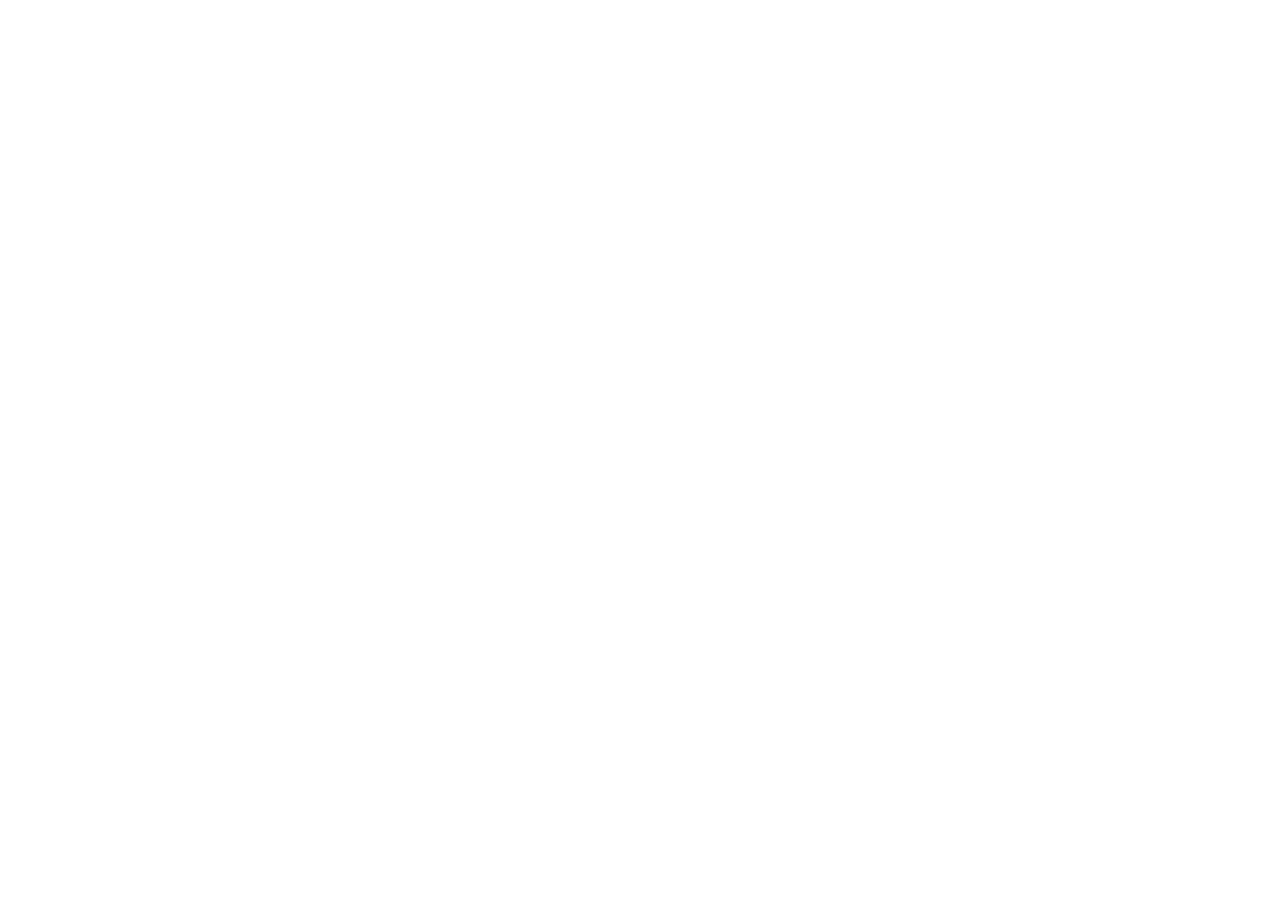
==== blogs.html @ 77d572b7 "archivos html paginas blogs, columnistas y contacto" ====
<html lang="en">
    <head>
        <meta charset="UTF-8">
        <title>Blogs</title>
        <link href='https://fonts.googleapis.com/css?family=PT+Sans:400,700' rel='stylesheet' type='text/css'>
        <link href='http://fonts.googleapis.com/css?family=Oswald:400,700' rel='stylesheet' type='text/css'>
        <link rel="stylesheet" href="css/dist/font-awesome.css">
        <link rel="stylesheet" href="css/dist/bootstrap.css">
        <link rel="stylesheet" href="css/dist/slick.css">
        <link rel="stylesheet" href="css/dist/slick-theme.css">
        <link rel="stylesheet" href="css/main.css">
        <script src="js/bootstrap.js" language="javascript" type="text/javascript"></script>
        <script src="js/slick.min.js" language="javascript" type="text/javascript"></script>
        <script src="js/bootstrap-hover-dropdown.min.js" language="javascript" type="text/javascript"></script>
        <script src="js/modernizr.custom.68172.js" language="javascript" type="text/javascript"></script>
        <script src="js/respond.js" language="javascript" type="text/javascript"></script>

    </head>
    <body>
        
    </body>
</html>
---- css/main.css ----
/*# sourceMappingURL=main.css.map */
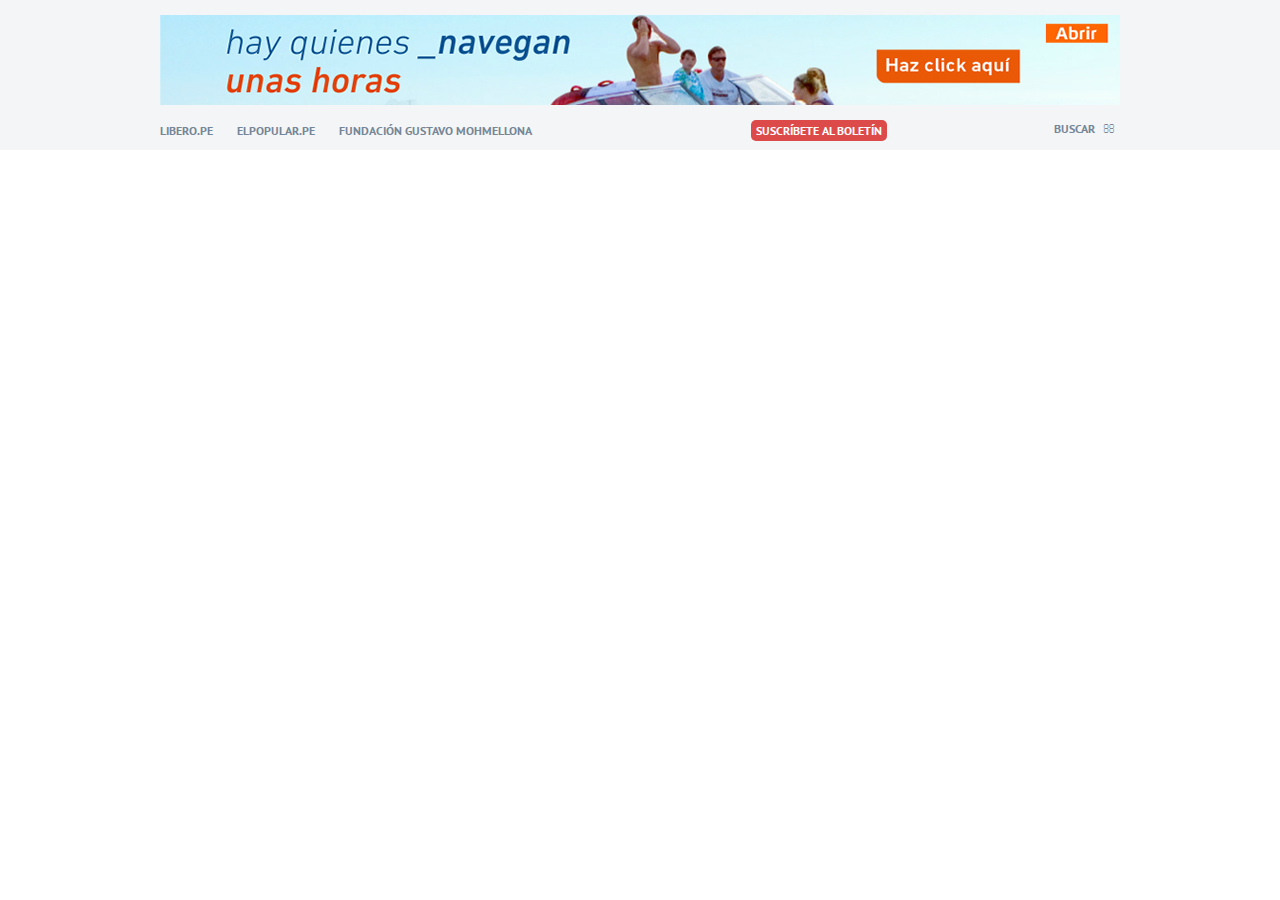
==== commit e665e7ff: "agregué la seccion header-publicidad en todas las paginas" ====
--- a/blogs.html
+++ b/blogs.html
@@ -17,6 +17,34 @@
 
     </head>
     <body>
-        
+    <section id="head-publicidad">
+        <div class="container">
+            <div class="row">
+                <div class="col-md-16">
+                    <img src="image/banner_top.jpg" alt="">
+                </div>
+            </div>
+            <div class="row">
+                <div class="col-md-9">
+                    <ol>
+                        <li><a href="">LIBERO.PE</a></li>
+                        <li><a href="">ELPOPULAR.PE</a></li>
+                        <li><a href="">FUNDACIÓN GUSTAVO MOHMELLONA</a></li>
+                    </ol>
+                </div>
+                <div class="col-md-7">
+                    <ul>
+                        <li><span class="susc">SUSCRÍBETE AL BOLETÍN</span></li>
+                        <li><i class="fa fa-facebook" aria-hidden="true"></i></li>
+                        <li><i class="fa fa-twitter" aria-hidden="true"></i></li>
+                        <li><i class="fa fa-google-plus" aria-hidden="true"></i></li>
+                        <li><i class="fa fa-envelope" aria-hidden="true"></i></li>
+                        <li><i class="fa fa-rss" aria-hidden="true"></i></li>
+                        <li class="pull-right"><span class="busc">BUSCAR <i class="fa fa-search" aria-hidden="true"></i></span></li>
+                    </ul>
+                </div>
+            </div>
+        </div>
+    </section>
     </body>
 </html>--- a/css/main.css
+++ b/css/main.css
@@ -1,3 +1,48 @@
-
+#head-publicidad {
+  background-color: #f4f5f7; }
+  #head-publicidad img {
+    margin-top: 15px;
+    margin-bottom: 15px; }
+  #head-publicidad ol {
+    position: relative;
+    right: 40px; }
+    #head-publicidad ol li {
+      display: inline;
+      margin-right: 20px; }
+      #head-publicidad ol li a {
+        font-family: "PT Sans";
+        color: #768696;
+        font-size: 12px;
+        font-weight: bold; }
+  #head-publicidad ul {
+    list-style: none; }
+    #head-publicidad ul li {
+      display: inline; }
+      #head-publicidad ul li .susc {
+        font-family: "PT Sans";
+        color: #ffffff;
+        font-size: 12px;
+        font-weight: bold;
+        padding: 3px 5px;
+        background-color: #dd4a4a;
+        border-radius: 5px; }
+      #head-publicidad ul li .fa {
+        margin-left: 5px;
+        margin-right: 5px; }
+      #head-publicidad ul li .fa-facebook {
+        color: #2a65a1; }
+      #head-publicidad ul li .fa-twitter {
+        color: #4bb7d9; }
+      #head-publicidad ul li .fa-google-plus {
+        color: #ca4638; }
+      #head-publicidad ul li .fa-envelope {
+        color: #ffbf00; }
+      #head-publicidad ul li .fa-rss {
+        color: #ff8000; }
+      #head-publicidad ul li .busc {
+        font-family: "PT Sans";
+        color: #768696;
+        font-size: 12px;
+        font-weight: bold; }
 
 /*# sourceMappingURL=main.css.map */
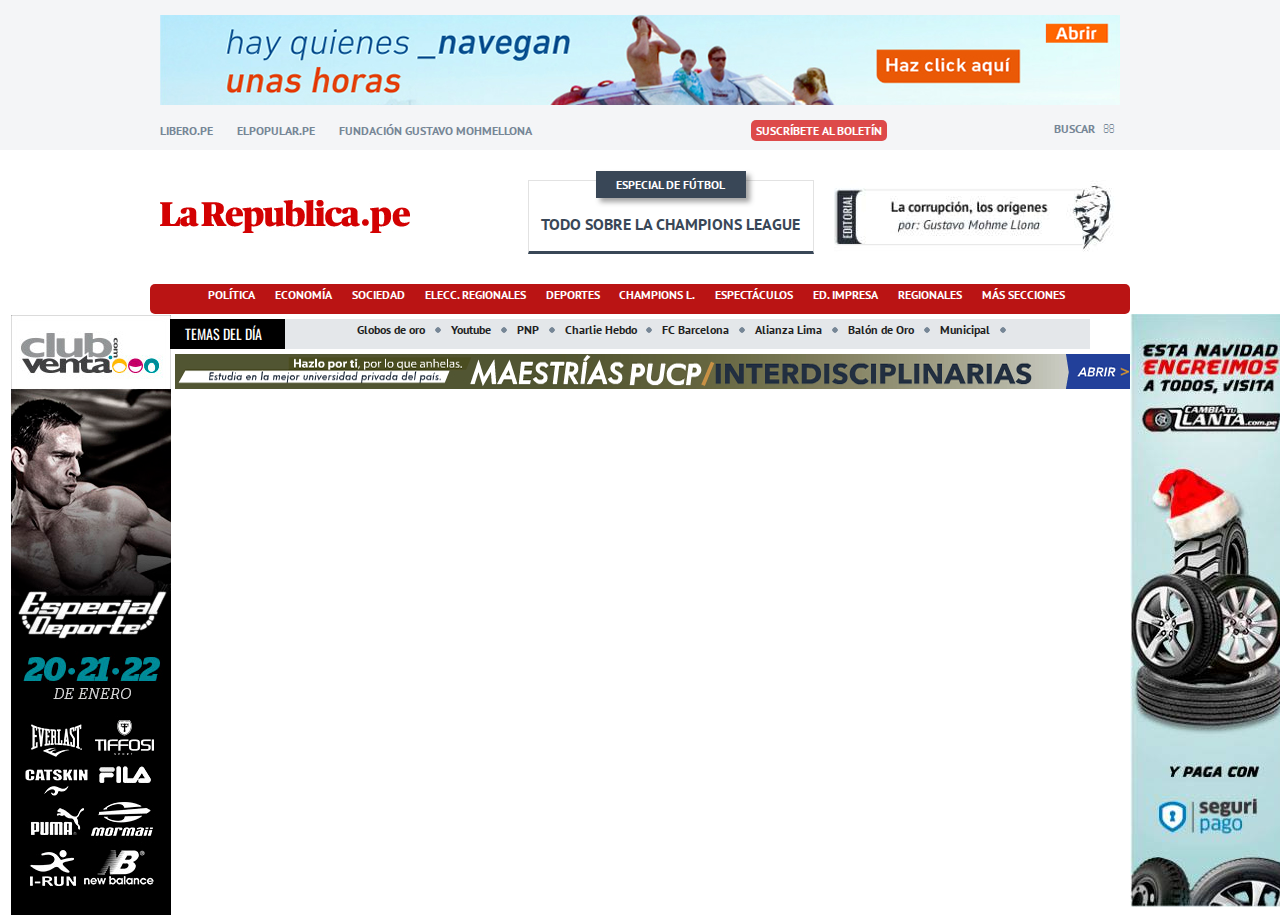
==== commit 279aad2b: "header todas las paginas listo" ====
--- a/blogs.html
+++ b/blogs.html
@@ -14,37 +14,120 @@
         <script src="js/bootstrap-hover-dropdown.min.js" language="javascript" type="text/javascript"></script>
         <script src="js/modernizr.custom.68172.js" language="javascript" type="text/javascript"></script>
         <script src="js/respond.js" language="javascript" type="text/javascript"></script>
-
     </head>
     <body>
-    <section id="head-publicidad">
-        <div class="container">
-            <div class="row">
-                <div class="col-md-16">
-                    <img src="image/banner_top.jpg" alt="">
+        <section id="head-publicidad">
+            <div class="container">
+                <div class="row">
+                    <div class="col-md-16">
+                        <img src="image/banner_top.jpg" alt="">
+                    </div>
+                </div>
+                <div class="row">
+                    <div class="col-md-9">
+                        <ol>
+                            <li><a href="">LIBERO.PE</a></li>
+                            <li><a href="">ELPOPULAR.PE</a></li>
+                            <li><a href="">FUNDACIÓN GUSTAVO MOHMELLONA</a></li>
+                        </ol>
+                    </div>
+                    <div class="col-md-7">
+                        <ul>
+                            <li><span class="susc">SUSCRÍBETE AL BOLETÍN</span></li>
+                            <li><i class="fa fa-facebook" aria-hidden="true"></i></li>
+                            <li><i class="fa fa-twitter" aria-hidden="true"></i></li>
+                            <li><i class="fa fa-google-plus" aria-hidden="true"></i></li>
+                            <li><i class="fa fa-envelope" aria-hidden="true"></i></li>
+                            <li><i class="fa fa-rss" aria-hidden="true"></i></li>
+                            <li class="pull-right"><span class="busc">BUSCAR <i class="fa fa-search" aria-hidden="true"></i></span></li>
+                        </ul>
+                    </div>
                 </div>
             </div>
-            <div class="row">
-                <div class="col-md-9">
-                    <ol>
-                        <li><a href="">LIBERO.PE</a></li>
-                        <li><a href="">ELPOPULAR.PE</a></li>
-                        <li><a href="">FUNDACIÓN GUSTAVO MOHMELLONA</a></li>
-                    </ol>
+        </section>
+        <header id="head-principal">
+            <div class="container">
+                <div class="row">
+                    <div class="col-md-6">
+                        <img class="logo" src="image/logo-la-republica.jpg" alt="">
+                    </div>
+                    <div class="col-md-5">
+                        <div class="especialfutbol">
+                            <div class="EDP">ESPECIAL DE FÚTBOL</div>
+                            <p>TODO SOBRE LA CHAMPIONS LEAGUE</p>
+                        </div>
+                    </div>
+                    <div class="col-md-5 editorial">
+                        <img src="image/2.jpg" alt="">
+                    </div>
                 </div>
-                <div class="col-md-7">
-                    <ul>
-                        <li><span class="susc">SUSCRÍBETE AL BOLETÍN</span></li>
-                        <li><i class="fa fa-facebook" aria-hidden="true"></i></li>
-                        <li><i class="fa fa-twitter" aria-hidden="true"></i></li>
-                        <li><i class="fa fa-google-plus" aria-hidden="true"></i></li>
-                        <li><i class="fa fa-envelope" aria-hidden="true"></i></li>
-                        <li><i class="fa fa-rss" aria-hidden="true"></i></li>
-                        <li class="pull-right"><span class="busc">BUSCAR <i class="fa fa-search" aria-hidden="true"></i></span></li>
-                    </ul>
+                <div class="row">
+                    <div class="col-md-16 navrojo">
+                        <nav>
+                            <ul>
+                                <li><a href="#">POLÍTICA</a></li>
+                                <li><a href="#">ECONOMÍA</a></li>
+                                <li><a href="#">SOCIEDAD</a></li>
+                                <li><a href="#">ELECC. REGIONALES</a></li>
+                                <li><a href="#">DEPORTES</a></li>
+                                <li><a href="#">CHAMPIONS L.</a></li>
+                                <li><a href="#">ESPECTÁCULOS</a></li>
+                                <li><a href="#">ED. IMPRESA</a></li>
+                                <li><a href="#">REGIONALES</a></li>
+                                <li><a href="#">MÁS SECCIONES <i class="fa fa-chevron-down" aria-hidden="true"></i></a></li>
+                            </ul>
+                        </nav>
+                    </div>
+                </div>
+            </div>
+        </header>
+        <!-- Contenedor -->
+        <section id="contenidos">
+            <div class="container-fluid">
+                <div class="row">
+                    <div class="col-md-2 publi">
+                        <img src="image/1.jpg">
+                    </div>
+                    <!-- COMIENZO CONTENIDOS -->
+                    <div class="col-md-12 containers">
+                        <div class="row tdd">
+                            <div class="col-md-2 nig"><span>TEMAS DEL DÍA</span></div>
+                            <div class="col-md-14 whi">
+                                <ul>
+                                    <li><a href="#"><i class="fa fa-chevron-left" aria-hidden="true"></i></a></li>
+                                    <li><a href="#">Globos de oro</a></li>
+                                    <li><img src="image/bullet.gif"></li>
+                                    <li><a href="#">Youtube</a></li>
+                                    <li><img src="image/bullet.gif"></li>
+                                    <li><a href="#">PNP</a></li>
+                                    <li><img src="image/bullet.gif"></li>
+                                    <li><a href="#">Charlie Hebdo</a></li>
+                                    <li><img src="image/bullet.gif"></li>
+                                    <li><a href="#">FC Barcelona</a></li>
+                                    <li><img src="image/bullet.gif"></li>
+                                    <li><a href="#">Alianza Lima</a></li>
+                                    <li><img src="image/bullet.gif"></li>
+                                    <li><a href="#">Balón de Oro</a></li>
+                                    <li><img src="image/bullet.gif"></li>
+                                    <li><a href="#">Municipal</a></li>
+                                    <li><img src="image/bullet.gif"></li>
+                                    <li><a href="#"><i class="fa fa-chevron-right" aria-hidden="true"></i></a></li>
+                                </ul>
+                            </div>
+                        </div>
+                        <div class="row rpubli">
+                            <div class="col-md-16">
+                                <img src="image/banner-header.jpg" alt="">
+                            </div>
+                        </div>
+                    </div>
+                    <!-- FIN CONTENIDOS -->
+                    <div class="col-md-2 publi">
+                        <img src="image/3.jpg">
+                    </div>
                 </div>
             </div>
         </div>
     </section>
-    </body>
+</body>
 </html>--- a/css/main.css
+++ b/css/main.css
@@ -45,4 +45,149 @@
         font-size: 12px;
         font-weight: bold; }
 
+#head-principal .logo {
+  margin-top: 50px;
+  margin-bottom: 50px; }
+#head-principal .especialfutbol {
+  margin-top: 30px;
+  margin-bottom: 30px;
+  text-align: center;
+  border: 1px solid #e2e2e2;
+  border-bottom: 3px solid #394757; }
+  #head-principal .especialfutbol .EDP {
+    position: relative;
+    bottom: 10px;
+    width: 150px;
+    -webkit-box-shadow: 4px 4px 5px 0px rgba(50, 50, 50, 0.45);
+    -moz-box-shadow: 4px 4px 5px 0px rgba(50, 50, 50, 0.45);
+    box-shadow: 4px 4px 5px 0px rgba(50, 50, 50, 0.45);
+    font-family: "PT Sans";
+    color: #ffffff;
+    font-size: 12px;
+    font-weight: bold;
+    padding: 5px;
+    background-color: #394757;
+    margin: 0 auto; }
+  #head-principal .especialfutbol p {
+    font-family: "PT Sans";
+    color: #394757;
+    font-size: 16px;
+    font-weight: bold;
+    margin-top: 5px;
+    margin-bottom: 15px; }
+#head-principal .editorial img {
+  margin-top: 30px;
+  margin-bottom: 15px; }
+#head-principal .navrojo {
+  background-color: #ba1414;
+  border-radius: 5px; }
+  #head-principal .navrojo li {
+    display: inline;
+    margin-top: 15px;
+    margin-bottom: 5px; }
+    #head-principal .navrojo li a {
+      font-family: "PT Sans";
+      color: #ffffff;
+      font-size: 12px;
+      font-weight: bold;
+      margin-left: 8px;
+      margin-right: 8px; }
+
+#contenidos .containers {
+  padding-left: 15px !important;
+  padding-right: 15px !important; }
+#contenidos .publi {
+  box-sizing: border-box; }
+#contenidos .tdd {
+  padding: 5px;
+  border-radius: 15px;
+  width: 100%; }
+  #contenidos .tdd li {
+    display: inline;
+    margin-left: 3px;
+    margin-right: 3px; }
+  #contenidos .tdd .nig {
+    background-color: #000;
+    font-family: "Oswald";
+    color: #ffffff;
+    font-size: 14px;
+    font-weight: normal;
+    padding: 5px 0px 5px 15px; }
+  #contenidos .tdd .whi {
+    background-color: #e4e7ea; }
+    #contenidos .tdd .whi a {
+      font-family: "PT Sans";
+      color: #1f1f1f;
+      font-size: 12px;
+      font-weight: bold; }
+
+#titular h1 {
+  font-family: "PT Sans";
+  color: #1f1f1f;
+  font-size: 60px;
+  font-weight: bold;
+  text-align: center; }
+#titular ul {
+  text-align: center;
+  margin-top: 10px;
+  margin-bottom: 10px; }
+#titular li {
+  display: inline;
+  font-family: "PT Sans";
+  color: #768696;
+  font-size: 12px;
+  font-weight: normal;
+  margin-left: 6px;
+  margin-right: 6px; }
+#titular .cajatitular p {
+  position: relative;
+  text-shadow: 2px 2px 0px black; }
+#titular .ctuno {
+  background: url(../image/img_grid_principal.jpg);
+  background-position: center;
+  background-size: cover;
+  height: 450px;
+  -webkit-box-shadow: inset -2px -84px 111px 39px rgba(0, 0, 0, 0.7);
+  -moz-box-shadow: inset -2px -84px 111px 39px rgba(0, 0, 0, 0.7);
+  box-shadow: inset -2px -84px 111px 39px rgba(0, 0, 0, 0.7);
+  font-family: "PT Sans";
+  color: #ffffff;
+  font-size: 30px;
+  font-weight: bold; }
+  #titular .ctuno p {
+    left: 30px;
+    top: 300px; }
+#titular .ctdos {
+  background: url(../image/img_grid_secundario.jpg);
+  background-position: center;
+  background-size: cover;
+  height: 220px;
+  -webkit-box-shadow: inset -2px -84px 111px 39px rgba(0, 0, 0, 0.7);
+  -moz-box-shadow: inset -2px -84px 111px 39px rgba(0, 0, 0, 0.7);
+  box-shadow: inset -2px -84px 111px 39px rgba(0, 0, 0, 0.7);
+  font-family: "PT Sans";
+  color: #ffffff;
+  font-size: 20px;
+  font-weight: bold; }
+  #titular .ctdos p {
+    left: 20px;
+    top: 120px; }
+#titular .ctres {
+  background: url(../image/img_grid_secundario.jpg);
+  background-position: center;
+  background-size: cover;
+  height: 220px;
+  -webkit-box-shadow: inset -2px -84px 111px 39px rgba(0, 0, 0, 0.7);
+  -moz-box-shadow: inset -2px -84px 111px 39px rgba(0, 0, 0, 0.7);
+  box-shadow: inset -2px -84px 111px 39px rgba(0, 0, 0, 0.7);
+  font-family: "PT Sans";
+  color: #ffffff;
+  font-size: 20px;
+  font-weight: bold;
+  margin-top: 10px;
+  margin-bottom: 0px; }
+  #titular .ctres p {
+    left: 20px;
+    top: 120px; }
+
 /*# sourceMappingURL=main.css.map */
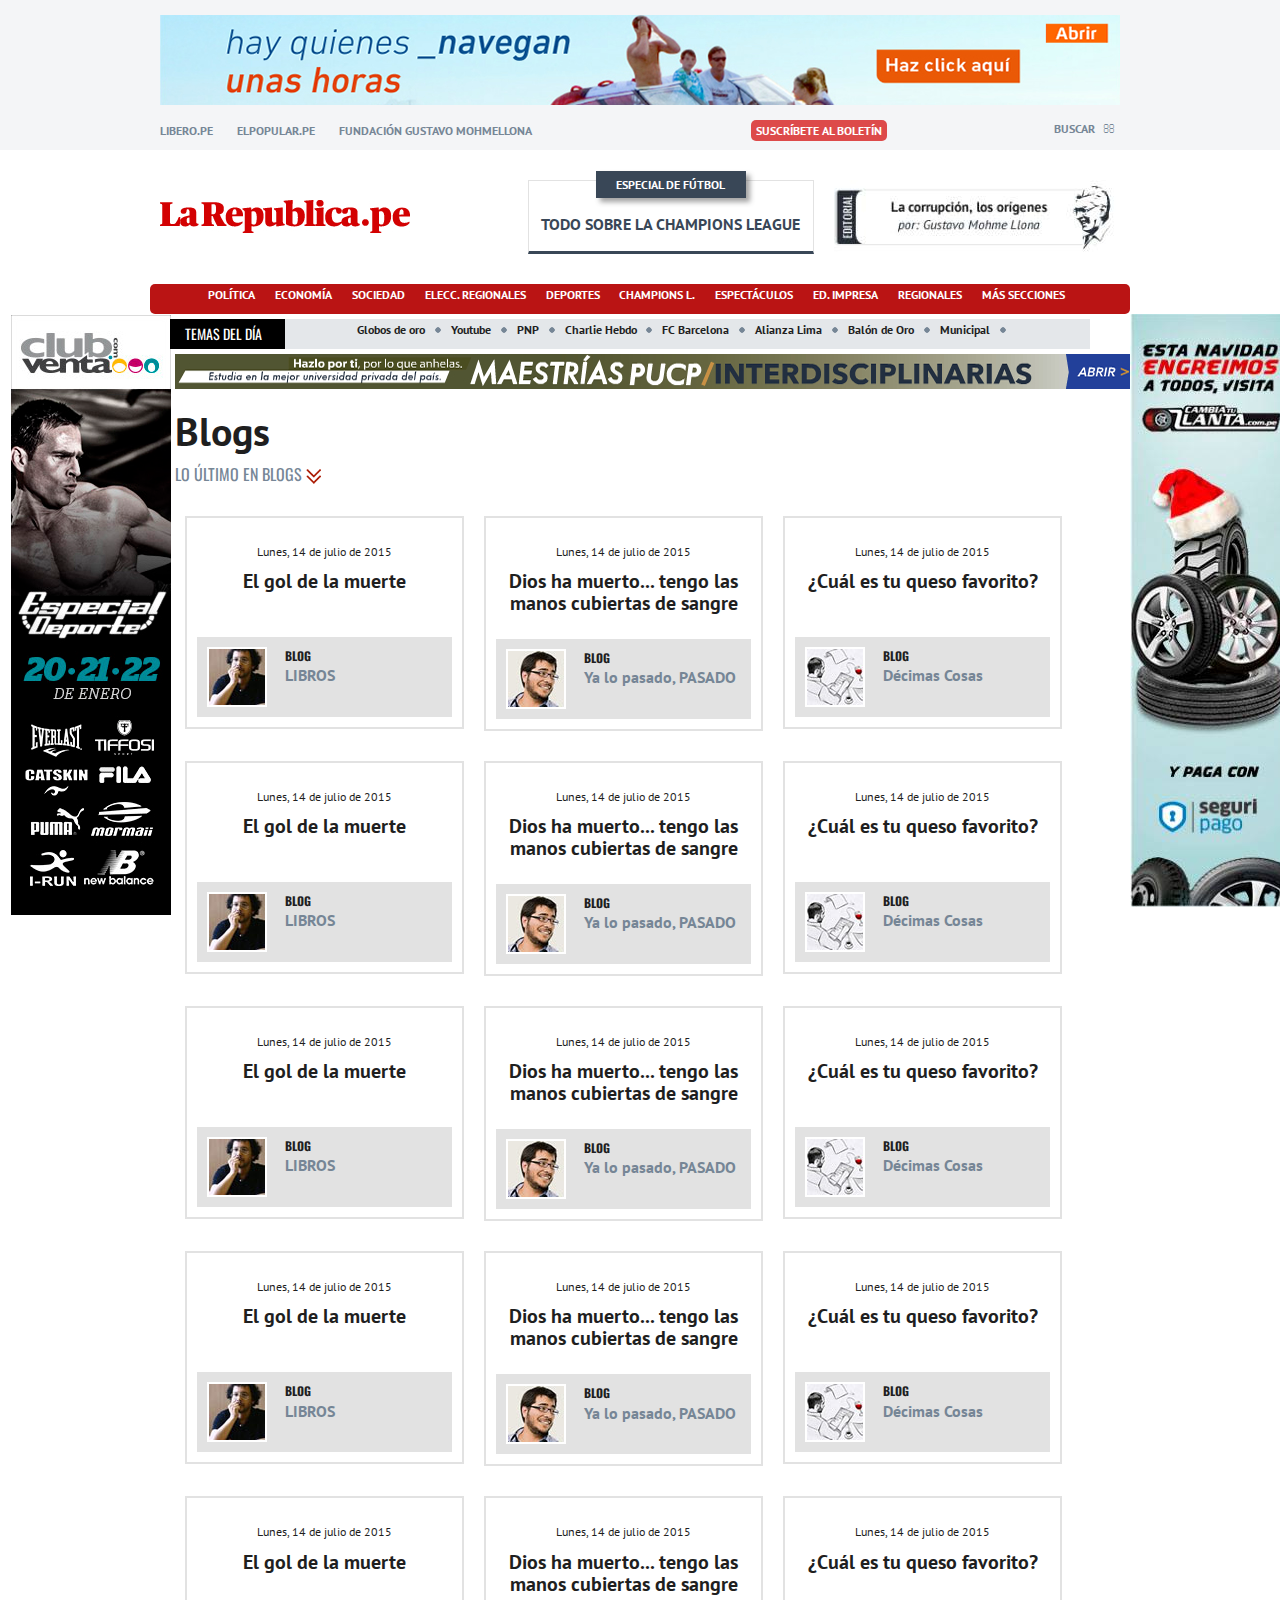
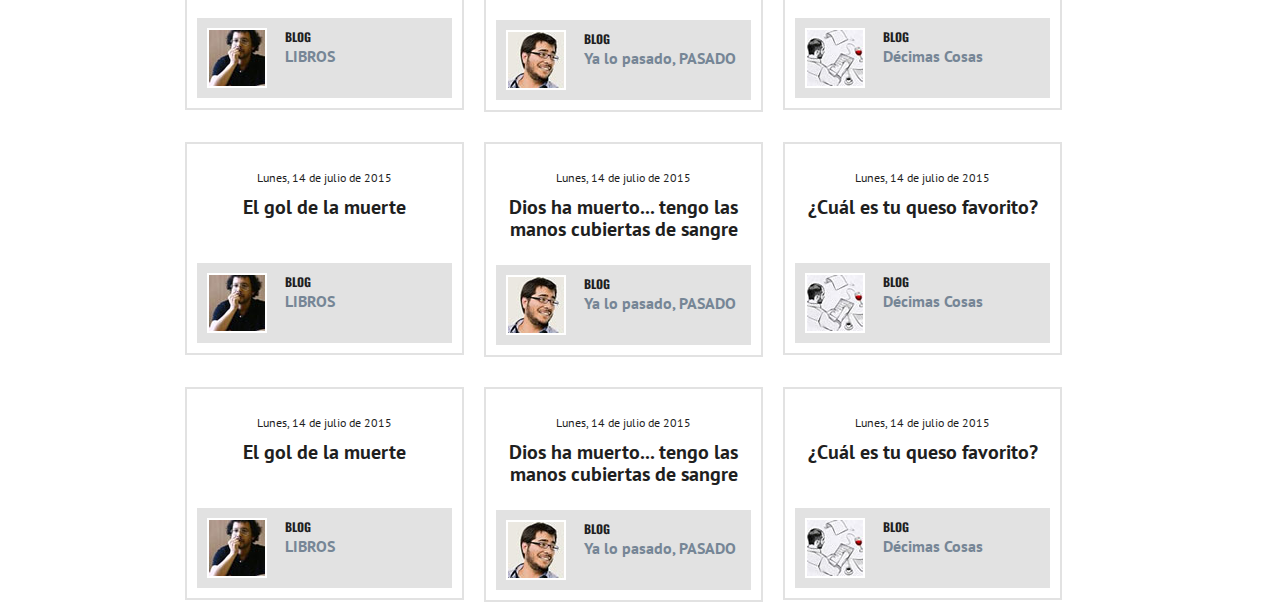
==== commit 9a6f7322: "pagina blogs listo" ====
--- a/blogs.html
+++ b/blogs.html
@@ -120,6 +120,456 @@
                                 <img src="image/banner-header.jpg" alt="">
                             </div>
                         </div>
+<!-- Blogs -->
+                        <div class="row blogsi">
+                            <div class="col-md-16">
+                                <h1>Blogs</h1>
+                                <span class="ultimas">LO ÚLTIMO EN BLOGS <img src="image/double-arrow-bottom.png" alt=""> </span>
+                            </div>
+                        </div>
+                        <section class="blog">
+                            <div class="row">
+                                <div class="col-md-16">
+                                    <div class="repi">
+                                        <div class="central">
+                                            <div class="arriba">
+                                                <p class="small">Lunes, 14 de julio de 2015</p>
+                                                <h5>El gol de la muerte</h5> <br>
+                                            </div>
+                                            <div class="abajo">
+                                                <div class="row">
+                                                    <div class="col-md-3 thumb">
+                                                        <img src="image/blog_avatar_01.jpg">
+                                                    </div>
+                                                    <div class="col-md-13">
+                                                        <div class="noti">
+                                                            <span>BLOG</span>
+                                                            <p>LIBROS</p>
+                                                        </div>
+                                                    </div>
+                                                </div>
+                                            </div>
+                                        </div>
+                                        <div class="central">
+                                            <div class="arriba">
+                                                <p class="small">Lunes, 14 de julio de 2015</p>
+                                                <h5>Dios ha muerto... tengo las manos cubiertas de sangre</h5>
+                                            </div>
+                                            <div class="abajo">
+                                                <div class="row">
+                                                    <div class="col-md-3 thumb">
+                                                        <img src="image/blog_avatar_02.jpg">
+                                                    </div>
+                                                    <div class="col-md-13">
+                                                        <div class="noti">
+                                                            <span>BLOG</span>
+                                                            <p>Ya lo pasado, PASADO</p>
+                                                        </div>
+                                                    </div>
+                                                </div>
+                                            </div>
+                                        </div>
+                                        <div class="central">
+                                            <div class="arriba">
+                                                <p class="small">Lunes, 14 de julio de 2015</p>
+                                                <h5>¿Cuál es tu queso favorito?</h5> <br>
+                                            </div>
+                                            <div class="abajo">
+                                                <div class="row">
+                                                    <div class="col-md-3 thumb">
+                                                        <img src="image/blog_avatar_03.jpg">
+                                                    </div>
+                                                    <div class="col-md-13">
+                                                        <div class="noti">
+                                                            <span>BLOG</span>
+                                                            <p>Décimas Cosas</p>
+                                                        </div>
+                                                    </div>
+                                                </div>
+                                            </div>
+                                        </div>
+                                    </div>
+                                </div>
+                            </div>
+                            <div class="row">
+                                <div class="col-md-16">
+                                    <div class="repi">
+                                        <div class="central">
+                                            <div class="arriba">
+                                                <p class="small">Lunes, 14 de julio de 2015</p>
+                                                <h5>El gol de la muerte</h5> <br>
+                                            </div>
+                                            <div class="abajo">
+                                                <div class="row">
+                                                    <div class="col-md-3 thumb">
+                                                        <img src="image/blog_avatar_01.jpg">
+                                                    </div>
+                                                    <div class="col-md-13">
+                                                        <div class="noti">
+                                                            <span>BLOG</span>
+                                                            <p>LIBROS</p>
+                                                        </div>
+                                                    </div>
+                                                </div>
+                                            </div>
+                                        </div>
+                                        <div class="central">
+                                            <div class="arriba">
+                                                <p class="small">Lunes, 14 de julio de 2015</p>
+                                                <h5>Dios ha muerto... tengo las manos cubiertas de sangre</h5>
+                                            </div>
+                                            <div class="abajo">
+                                                <div class="row">
+                                                    <div class="col-md-3 thumb">
+                                                        <img src="image/blog_avatar_02.jpg">
+                                                    </div>
+                                                    <div class="col-md-13">
+                                                        <div class="noti">
+                                                            <span>BLOG</span>
+                                                            <p>Ya lo pasado, PASADO</p>
+                                                        </div>
+                                                    </div>
+                                                </div>
+                                            </div>
+                                        </div>
+                                        <div class="central">
+                                            <div class="arriba">
+                                                <p class="small">Lunes, 14 de julio de 2015</p>
+                                                <h5>¿Cuál es tu queso favorito?</h5> <br>
+                                            </div>
+                                            <div class="abajo">
+                                                <div class="row">
+                                                    <div class="col-md-3 thumb">
+                                                        <img src="image/blog_avatar_03.jpg">
+                                                    </div>
+                                                    <div class="col-md-13">
+                                                        <div class="noti">
+                                                            <span>BLOG</span>
+                                                            <p>Décimas Cosas</p>
+                                                        </div>
+                                                    </div>
+                                                </div>
+                                            </div>
+                                        </div>
+                                    </div>
+                                </div>
+                            </div>
+                            <div class="row">
+                                <div class="col-md-16">
+                                    <div class="repi">
+                                        <div class="central">
+                                            <div class="arriba">
+                                                <p class="small">Lunes, 14 de julio de 2015</p>
+                                                <h5>El gol de la muerte</h5> <br>
+                                            </div>
+                                            <div class="abajo">
+                                                <div class="row">
+                                                    <div class="col-md-3 thumb">
+                                                        <img src="image/blog_avatar_01.jpg">
+                                                    </div>
+                                                    <div class="col-md-13">
+                                                        <div class="noti">
+                                                            <span>BLOG</span>
+                                                            <p>LIBROS</p>
+                                                        </div>
+                                                    </div>
+                                                </div>
+                                            </div>
+                                        </div>
+                                        <div class="central">
+                                            <div class="arriba">
+                                                <p class="small">Lunes, 14 de julio de 2015</p>
+                                                <h5>Dios ha muerto... tengo las manos cubiertas de sangre</h5>
+                                            </div>
+                                            <div class="abajo">
+                                                <div class="row">
+                                                    <div class="col-md-3 thumb">
+                                                        <img src="image/blog_avatar_02.jpg">
+                                                    </div>
+                                                    <div class="col-md-13">
+                                                        <div class="noti">
+                                                            <span>BLOG</span>
+                                                            <p>Ya lo pasado, PASADO</p>
+                                                        </div>
+                                                    </div>
+                                                </div>
+                                            </div>
+                                        </div>
+                                        <div class="central">
+                                            <div class="arriba">
+                                                <p class="small">Lunes, 14 de julio de 2015</p>
+                                                <h5>¿Cuál es tu queso favorito?</h5> <br>
+                                            </div>
+                                            <div class="abajo">
+                                                <div class="row">
+                                                    <div class="col-md-3 thumb">
+                                                        <img src="image/blog_avatar_03.jpg">
+                                                    </div>
+                                                    <div class="col-md-13">
+                                                        <div class="noti">
+                                                            <span>BLOG</span>
+                                                            <p>Décimas Cosas</p>
+                                                        </div>
+                                                    </div>
+                                                </div>
+                                            </div>
+                                        </div>
+                                    </div>
+                                </div>
+                            </div>
+                            <div class="row">
+                                <div class="col-md-16">
+                                    <div class="repi">
+                                        <div class="central">
+                                            <div class="arriba">
+                                                <p class="small">Lunes, 14 de julio de 2015</p>
+                                                <h5>El gol de la muerte</h5> <br>
+                                            </div>
+                                            <div class="abajo">
+                                                <div class="row">
+                                                    <div class="col-md-3 thumb">
+                                                        <img src="image/blog_avatar_01.jpg">
+                                                    </div>
+                                                    <div class="col-md-13">
+                                                        <div class="noti">
+                                                            <span>BLOG</span>
+                                                            <p>LIBROS</p>
+                                                        </div>
+                                                    </div>
+                                                </div>
+                                            </div>
+                                        </div>
+                                        <div class="central">
+                                            <div class="arriba">
+                                                <p class="small">Lunes, 14 de julio de 2015</p>
+                                                <h5>Dios ha muerto... tengo las manos cubiertas de sangre</h5>
+                                            </div>
+                                            <div class="abajo">
+                                                <div class="row">
+                                                    <div class="col-md-3 thumb">
+                                                        <img src="image/blog_avatar_02.jpg">
+                                                    </div>
+                                                    <div class="col-md-13">
+                                                        <div class="noti">
+                                                            <span>BLOG</span>
+                                                            <p>Ya lo pasado, PASADO</p>
+                                                        </div>
+                                                    </div>
+                                                </div>
+                                            </div>
+                                        </div>
+                                        <div class="central">
+                                            <div class="arriba">
+                                                <p class="small">Lunes, 14 de julio de 2015</p>
+                                                <h5>¿Cuál es tu queso favorito?</h5> <br>
+                                            </div>
+                                            <div class="abajo">
+                                                <div class="row">
+                                                    <div class="col-md-3 thumb">
+                                                        <img src="image/blog_avatar_03.jpg">
+                                                    </div>
+                                                    <div class="col-md-13">
+                                                        <div class="noti">
+                                                            <span>BLOG</span>
+                                                            <p>Décimas Cosas</p>
+                                                        </div>
+                                                    </div>
+                                                </div>
+                                            </div>
+                                        </div>
+                                    </div>
+                                </div>
+                            </div>
+                            <div class="row">
+                                <div class="col-md-16">
+                                    <div class="repi">
+                                        <div class="central">
+                                            <div class="arriba">
+                                                <p class="small">Lunes, 14 de julio de 2015</p>
+                                                <h5>El gol de la muerte</h5> <br>
+                                            </div>
+                                            <div class="abajo">
+                                                <div class="row">
+                                                    <div class="col-md-3 thumb">
+                                                        <img src="image/blog_avatar_01.jpg">
+                                                    </div>
+                                                    <div class="col-md-13">
+                                                        <div class="noti">
+                                                            <span>BLOG</span>
+                                                            <p>LIBROS</p>
+                                                        </div>
+                                                    </div>
+                                                </div>
+                                            </div>
+                                        </div>
+                                        <div class="central">
+                                            <div class="arriba">
+                                                <p class="small">Lunes, 14 de julio de 2015</p>
+                                                <h5>Dios ha muerto... tengo las manos cubiertas de sangre</h5>
+                                            </div>
+                                            <div class="abajo">
+                                                <div class="row">
+                                                    <div class="col-md-3 thumb">
+                                                        <img src="image/blog_avatar_02.jpg">
+                                                    </div>
+                                                    <div class="col-md-13">
+                                                        <div class="noti">
+                                                            <span>BLOG</span>
+                                                            <p>Ya lo pasado, PASADO</p>
+                                                        </div>
+                                                    </div>
+                                                </div>
+                                            </div>
+                                        </div>
+                                        <div class="central">
+                                            <div class="arriba">
+                                                <p class="small">Lunes, 14 de julio de 2015</p>
+                                                <h5>¿Cuál es tu queso favorito?</h5> <br>
+                                            </div>
+                                            <div class="abajo">
+                                                <div class="row">
+                                                    <div class="col-md-3 thumb">
+                                                        <img src="image/blog_avatar_03.jpg">
+                                                    </div>
+                                                    <div class="col-md-13">
+                                                        <div class="noti">
+                                                            <span>BLOG</span>
+                                                            <p>Décimas Cosas</p>
+                                                        </div>
+                                                    </div>
+                                                </div>
+                                            </div>
+                                        </div>
+                                    </div>
+                                </div>
+                            </div>
+                            <div class="row">
+                                <div class="col-md-16">
+                                    <div class="repi">
+                                        <div class="central">
+                                            <div class="arriba">
+                                                <p class="small">Lunes, 14 de julio de 2015</p>
+                                                <h5>El gol de la muerte</h5> <br>
+                                            </div>
+                                            <div class="abajo">
+                                                <div class="row">
+                                                    <div class="col-md-3 thumb">
+                                                        <img src="image/blog_avatar_01.jpg">
+                                                    </div>
+                                                    <div class="col-md-13">
+                                                        <div class="noti">
+                                                            <span>BLOG</span>
+                                                            <p>LIBROS</p>
+                                                        </div>
+                                                    </div>
+                                                </div>
+                                            </div>
+                                        </div>
+                                        <div class="central">
+                                            <div class="arriba">
+                                                <p class="small">Lunes, 14 de julio de 2015</p>
+                                                <h5>Dios ha muerto... tengo las manos cubiertas de sangre</h5>
+                                            </div>
+                                            <div class="abajo">
+                                                <div class="row">
+                                                    <div class="col-md-3 thumb">
+                                                        <img src="image/blog_avatar_02.jpg">
+                                                    </div>
+                                                    <div class="col-md-13">
+                                                        <div class="noti">
+                                                            <span>BLOG</span>
+                                                            <p>Ya lo pasado, PASADO</p>
+                                                        </div>
+                                                    </div>
+                                                </div>
+                                            </div>
+                                        </div>
+                                        <div class="central">
+                                            <div class="arriba">
+                                                <p class="small">Lunes, 14 de julio de 2015</p>
+                                                <h5>¿Cuál es tu queso favorito?</h5> <br>
+                                            </div>
+                                            <div class="abajo">
+                                                <div class="row">
+                                                    <div class="col-md-3 thumb">
+                                                        <img src="image/blog_avatar_03.jpg">
+                                                    </div>
+                                                    <div class="col-md-13">
+                                                        <div class="noti">
+                                                            <span>BLOG</span>
+                                                            <p>Décimas Cosas</p>
+                                                        </div>
+                                                    </div>
+                                                </div>
+                                            </div>
+                                        </div>
+                                    </div>
+                                </div>
+                            </div>
+                            <div class="row">
+                                <div class="col-md-16">
+                                    <div class="repi">
+                                        <div class="central">
+                                            <div class="arriba">
+                                                <p class="small">Lunes, 14 de julio de 2015</p>
+                                                <h5>El gol de la muerte</h5> <br>
+                                            </div>
+                                            <div class="abajo">
+                                                <div class="row">
+                                                    <div class="col-md-3 thumb">
+                                                        <img src="image/blog_avatar_01.jpg">
+                                                    </div>
+                                                    <div class="col-md-13">
+                                                        <div class="noti">
+                                                            <span>BLOG</span>
+                                                            <p>LIBROS</p>
+                                                        </div>
+                                                    </div>
+                                                </div>
+                                            </div>
+                                        </div>
+                                        <div class="central">
+                                            <div class="arriba">
+                                                <p class="small">Lunes, 14 de julio de 2015</p>
+                                                <h5>Dios ha muerto... tengo las manos cubiertas de sangre</h5>
+                                            </div>
+                                            <div class="abajo">
+                                                <div class="row">
+                                                    <div class="col-md-3 thumb">
+                                                        <img src="image/blog_avatar_02.jpg">
+                                                    </div>
+                                                    <div class="col-md-13">
+                                                        <div class="noti">
+                                                            <span>BLOG</span>
+                                                            <p>Ya lo pasado, PASADO</p>
+                                                        </div>
+                                                    </div>
+                                                </div>
+                                            </div>
+                                        </div>
+                                        <div class="central">
+                                            <div class="arriba">
+                                                <p class="small">Lunes, 14 de julio de 2015</p>
+                                                <h5>¿Cuál es tu queso favorito?</h5> <br>
+                                            </div>
+                                            <div class="abajo">
+                                                <div class="row">
+                                                    <div class="col-md-3 thumb">
+                                                        <img src="image/blog_avatar_03.jpg">
+                                                    </div>
+                                                    <div class="col-md-13">
+                                                        <div class="noti">
+                                                            <span>BLOG</span>
+                                                            <p>Décimas Cosas</p>
+                                                        </div>
+                                                    </div>
+                                                </div>
+                                            </div>
+                                        </div>
+                                    </div>
+                                </div>
+                            </div>
+                        </section>
                     </div>
                     <!-- FIN CONTENIDOS -->
                     <div class="col-md-2 publi">
--- a/css/main.css
+++ b/css/main.css
@@ -93,6 +93,66 @@
       margin-left: 8px;
       margin-right: 8px; }
 
+.blogsi h1 {
+  font-family: "PT Sans";
+  color: #1f1f1f;
+  font-size: 40px;
+  font-weight: bold; }
+.blogsi .ultimas {
+  font-family: "Oswald";
+  color: #768696;
+  font-size: 16px;
+  font-weight: normal; }
+
+.blog .repi {
+  margin-top: 30px;
+  margin-bottom: 0px;
+  display: block; }
+  .blog .repi .central {
+    display: inline-block;
+    padding: 10px;
+    border: 2px solid #e2e2e2;
+    width: 30%;
+    float: left;
+    margin-left: 10px;
+    margin-right: 10px; }
+    .blog .repi .central :before, .blog .repi .central :after {
+      content: "";
+      display: block;
+      clear: both; }
+    .blog .repi .central .arriba {
+      text-align: center;
+      padding: 15px 0px; }
+      .blog .repi .central .arriba p {
+        font-family: "PT Sans";
+        color: #1f1f1f;
+        font-size: 12px;
+        font-weight: normal; }
+      .blog .repi .central .arriba h5 {
+        font-family: "PT Sans";
+        color: #1f1f1f;
+        font-size: 20px;
+        font-weight: bold; }
+    .blog .repi .central .abajo {
+      background-color: #e2e2e2;
+      padding: 10px; }
+      .blog .repi .central .abajo img {
+        border: 2px solid #ffffff; }
+      .blog .repi .central .abajo .thumb {
+        box-sizing: border-box; }
+      .blog .repi .central .abajo .noti {
+        margin-left: 30px; }
+        .blog .repi .central .abajo .noti span {
+          font-family: "Oswald";
+          color: #1f1f1f;
+          font-size: 12px;
+          font-weight: bold; }
+        .blog .repi .central .abajo .noti p {
+          font-family: "PT Sans";
+          color: #768696;
+          font-size: 16px;
+          font-weight: bold; }
+
 #contenidos .containers {
   padding-left: 15px !important;
   padding-right: 15px !important; }
@@ -190,4 +250,618 @@
     left: 20px;
     top: 120px; }
 
+#columnistas {
+  margin-top: 50px;
+  margin-bottom: 50px;
+  background-color: #f2f2f2;
+  padding-left: 20px;
+  text-align: center;
+  border-top: 6px solid #ba1414; }
+  #columnistas .titulo {
+    font-family: "Oswald";
+    color: #ffffff;
+    font-size: 20px;
+    font-weight: normal;
+    padding: 5px;
+    background-color: #ba1414;
+    position: relative;
+    bottom: 10px; }
+  #columnistas .colum {
+    text-align: center;
+    display: inline-block;
+    float: left;
+    margin-top: 20px;
+    margin-bottom: 20px;
+    margin-left: 10px;
+    margin-right: 10px; }
+    #columnistas .colum .thumbnail {
+      -webkit-box-shadow: 4px 4px 5px 0px rgba(50, 50, 50, 0.45);
+      -moz-box-shadow: 4px 4px 5px 0px rgba(50, 50, 50, 0.45);
+      box-shadow: 4px 4px 5px 0px rgba(50, 50, 50, 0.45);
+      border: 5px solid #ffffff;
+      width: 95px;
+      height: 95px;
+      margin: 0 auto; }
+    #columnistas .colum p {
+      font-family: "PT Sans";
+      color: #1f1f1f;
+      font-size: 16px;
+      font-weight: bolder; }
+    #columnistas .colum span {
+      font-family: "PT Sans";
+      color: #333333;
+      font-size: 14px;
+      font-weight: bolder; }
+    #columnistas .colum :before, #columnistas .colum :after {
+      content: "";
+      display: block;
+      clear: both; }
+  #columnistas .uno {
+    background: url(../image/img-columnistas.jpg);
+    height: 95px;
+    background-size: cover; }
+  #columnistas .dos {
+    background: url(../image/img_blogueros.jpg);
+    height: 95px;
+    background-size: cover;
+    background-repeat: no-repeat; }
+
+#noticias-y-publicidad .cajanoticia {
+  margin-top: 0px;
+  margin-bottom: 50px;
+  text-align: center;
+  border: 1px solid #e2e2e2; }
+  #noticias-y-publicidad .cajanoticia p {
+    padding-top: 30px;
+    padding-bottom: 30px; }
+  #noticias-y-publicidad .cajanoticia .titulo {
+    font-family: "PT Sans";
+    color: #ba1414;
+    font-size: 16px;
+    font-weight: bold;
+    margin-top: 100px;
+    margin-bottom: 100px; }
+  #noticias-y-publicidad .cajanoticia .todosobre {
+    font-family: "PT Sans";
+    color: #1f1f1f;
+    font-size: 14px;
+    font-weight: bold; }
+  #noticias-y-publicidad .cajanoticia .cajaoscura {
+    -webkit-box-shadow: inset -2px -84px 111px 39px rgba(0, 0, 0, 0.7);
+    -moz-box-shadow: inset -2px -84px 111px 39px rgba(0, 0, 0, 0.7);
+    box-shadow: inset -2px -84px 111px 39px rgba(0, 0, 0, 0.7);
+    color: #ffffff;
+    font-size: 14px;
+    text-shadow: 2px 2px 0px rgba(0, 0, 0, 0.6);
+    text-align: left !important; }
+    #noticias-y-publicidad .cajanoticia .cajaoscura p {
+      position: relative;
+      top: 80px;
+      left: 10px; }
+  #noticias-y-publicidad .cajanoticia .uno {
+    background: url(../image/img_especiales.jpg);
+    height: 170px;
+    background-size: cover;
+    background-repeat: no-repeat; }
+  #noticias-y-publicidad .cajanoticia .tres {
+    background: url(../image/img_especiales_aside.jpg);
+    height: 170px;
+    background-size: cover;
+    background-repeat: no-repeat; }
+
+#granzona .ultimas {
+  font-family: "Oswald";
+  color: #768696;
+  font-size: 20px;
+  font-weight: normal; }
+#granzona .noticia {
+  margin-top: 0px;
+  margin-bottom: 30px;
+  padding-bottom: 10px;
+  border-bottom: 1px solid #e2e2e2; }
+  #granzona .noticia h4 {
+    font-family: "PT Sans";
+    color: #1f1f1f;
+    font-size: 20px;
+    font-weight: bold; }
+  #granzona .noticia p {
+    font-family: "PT Sans";
+    color: #1f1f1f;
+    font-size: 10px;
+    font-weight: normal; }
+  #granzona .noticia .fotitouno {
+    background: url(../image/img_news_grid.jpg);
+    height: 120px;
+    background-size: cover;
+    background-repeat: no-repeat; }
+  #granzona .noticia .fotitodos {
+    background: url(../image/foti2.jpg);
+    height: 120px;
+    background-size: cover;
+    background-repeat: no-repeat; }
+  #granzona .noticia .fotitotres {
+    background: url(../image/foti3.jpg);
+    height: 120px;
+    background-size: cover;
+    background-repeat: no-repeat; }
+  #granzona .noticia .fotitocuatro {
+    background: url(../image/foti4.jpg);
+    height: 120px;
+    background-size: cover;
+    background-repeat: no-repeat; }
+  #granzona .noticia .textito p {
+    font-family: "PT Sans";
+    color: #1f1f1f;
+    font-size: 14px;
+    font-weight: normal; }
+  #granzona .noticia .textito li {
+    display: inline;
+    font-family: "PT Sans";
+    color: #768696;
+    font-size: 10px;
+    font-weight: normal;
+    margin-left: 5px;
+    margin-right: 5px; }
+    #granzona .noticia .textito li .fa {
+      color: #ba1414;
+      font-size: 16px; }
+    #granzona .noticia .textito li .icos {
+      width: 20px;
+      height: 20px; }
+
+#asidepo .suscribete {
+  margin-top: 40px;
+  margin-bottom: 0px;
+  background: url(../image/trama_square.jpg);
+  background-repeat: repeat;
+  padding: 40px 20px 20px 20px; }
+  #asidepo .suscribete .blanco {
+    background-color: #ffffff;
+    text-align: center;
+    width: 300px;
+    margin: 0 auto; }
+    #asidepo .suscribete .blanco img {
+      position: relative;
+      bottom: 20px; }
+    #asidepo .suscribete .blanco p {
+      font-family: "PT Sans";
+      color: #1f1f1f;
+      font-size: 20px;
+      font-weight: normal; }
+      #asidepo .suscribete .blanco p span {
+        font-weight: bolder; }
+    #asidepo .suscribete .blanco .norm {
+      font-family: "PT Sans";
+      color: #1f1f1f;
+      font-size: 16px;
+      font-weight: normal; }
+    #asidepo .suscribete .blanco .btn {
+      background-color: #ba1414;
+      color: #ffffff; }
+    #asidepo .suscribete .blanco a {
+      font-family: "PT Sans";
+      color: #ba1414;
+      font-size: 16px;
+      font-weight: bold; }
+  #asidepo .suscribete .blancodos {
+    margin-top: 20px;
+    margin-bottom: 0px; }
+#asidepo .aweita {
+  margin-top: 40px;
+  margin-bottom: 0px;
+  border: 1px solid #e2e2e2;
+  padding: 20px 20px 0px 20px;
+  text-align: center;
+  font-family: "PT Sans";
+  color: #1f1f1f;
+  font-size: 12px;
+  font-weight: bolder; }
+  #asidepo .aweita .row {
+    margin-top: 20px;
+    margin-bottom: 20px; }
+  #asidepo .aweita .mas {
+    border-bottom: 7px solid #872f85;
+    padding-bottom: 5px;
+    font-family: "PT Sans";
+    color: #1f1f1f;
+    font-size: 14px;
+    font-weight: normal;
+    position: relative;
+    bottom: 10px; }
+    #asidepo .aweita .mas a {
+      color: #872f85; }
+  #asidepo .aweita .thumb img {
+    width: 100%; }
+  #asidepo .aweita .noti {
+    text-align: left; }
+#asidepo .fotosdestacadas {
+  margin-top: 40px;
+  margin-bottom: 0px;
+  border-top: 5px solid #768696;
+  border-bottom: 1px solid #e2e2e2;
+  padding: 20px 0px 20px 0px;
+  text-align: center;
+  font-family: "PT Sans";
+  color: #1f1f1f;
+  font-size: 14px;
+  font-weight: bold;
+  text-align: center; }
+  #asidepo .fotosdestacadas .titular {
+    padding: 5px;
+    background-color: #768696;
+    font-family: "Oswald";
+    color: #ffffff;
+    font-size: 16px;
+    font-weight: normal;
+    position: relative;
+    bottom: 30px; }
+  #asidepo .fotosdestacadas .grandes {
+    font-family: "PT Sans";
+    color: #768696;
+    font-size: 20px;
+    font-weight: bold; }
+  #asidepo .fotosdestacadas .row {
+    margin-top: 20px;
+    margin-bottom: 20px; }
+  #asidepo .fotosdestacadas .thumb img {
+    width: 100%; }
+  #asidepo .fotosdestacadas .noti {
+    text-align: left; }
+    #asidepo .fotosdestacadas .noti a {
+      font-family: "PT Sans";
+      color: #ba1414;
+      font-size: 14px;
+      font-weight: bold;
+      text-decoration: underline; }
+#asidepo .especiales {
+  margin-top: 40px;
+  margin-bottom: 0px;
+  border-top: 5px solid #768696;
+  border-bottom: 1px solid #e2e2e2;
+  padding: 20px 0px 20px 0px;
+  text-align: center; }
+  #asidepo .especiales .titular {
+    padding: 5px;
+    background-color: #768696;
+    font-family: "Oswald";
+    color: #ffffff;
+    font-size: 16px;
+    font-weight: normal;
+    position: relative;
+    bottom: 30px; }
+  #asidepo .especiales .contimg {
+    padding: 20px;
+    height: 200px;
+    background-position: center;
+    margin-top: 20px;
+    margin-bottom: 20px; }
+  #asidepo .especiales .white {
+    background-color: #ffffff;
+    opacity: 0.5;
+    font-family: "PT Sans";
+    color: #1f1f1f;
+    font-size: 16px;
+    font-weight: bold;
+    padding: 10px 0px;
+    position: relative;
+    top: 120px; }
+  #asidepo .especiales .contiuno {
+    background: url(../image/img_especiales_aside.jpg);
+    background-repeat: no-repeat;
+    background-size: cover; }
+  #asidepo .especiales .contidos {
+    background: url(../image/img_especiales.jpg);
+    background-repeat: no-repeat;
+    background-size: cover; }
+  #asidepo .especiales .contitres {
+    background: url(../image/un-image--thumb-01.jpg);
+    background-repeat: no-repeat;
+    background-size: cover; }
+  #asidepo .especiales .conticuatro {
+    background: url(../image/img_video_destacado.jpg);
+    background-repeat: no-repeat;
+    background-size: cover; }
+#asidepo .caricatura {
+  margin-top: 40px;
+  margin-bottom: 0px;
+  border-top: 5px solid #ba1414;
+  border-bottom: 1px solid #e2e2e2;
+  padding: 20px 0px 20px 0px;
+  text-align: center; }
+  #asidepo .caricatura .titular {
+    padding: 5px;
+    background-color: #ba1414;
+    font-family: "Oswald";
+    color: #ffffff;
+    font-size: 16px;
+    font-weight: normal;
+    position: relative;
+    bottom: 30px; }
+  #asidepo .caricatura p {
+    font-family: "PT Sans";
+    color: #1f1f1f;
+    font-size: 20px;
+    font-weight: bold; }
+  #asidepo .caricatura a {
+    font-family: "PT Sans";
+    color: #ba1414;
+    font-size: 14px;
+    font-weight: bold; }
+#asidepo .nuestrosblogueros {
+  margin-top: 40px;
+  margin-bottom: 0px;
+  border-top: 5px solid #768696;
+  border-bottom: 1px solid #e2e2e2;
+  padding: 20px 0px 20px 0px;
+  text-align: center; }
+  #asidepo .nuestrosblogueros .titular {
+    padding: 5px;
+    background-color: #768696;
+    font-family: "Oswald";
+    color: #ffffff;
+    font-size: 16px;
+    font-weight: normal;
+    position: relative;
+    bottom: 30px; }
+  #asidepo .nuestrosblogueros .thumb img {
+    width: 100%; }
+  #asidepo .nuestrosblogueros .row {
+    margin-top: 20px;
+    margin-bottom: 20px; }
+  #asidepo .nuestrosblogueros .noti {
+    text-align: left; }
+  #asidepo .nuestrosblogueros p {
+    font-family: "PT Sans";
+    color: #1f1f1f;
+    font-size: 16px;
+    font-weight: bold; }
+  #asidepo .nuestrosblogueros span {
+    font-family: "PT Sans";
+    color: #768696;
+    font-size: 12px;
+    font-weight: bold;
+    text-decoration: underline; }
+  #asidepo .nuestrosblogueros a {
+    font-family: "PT Sans";
+    color: #ba1414;
+    font-size: 16px;
+    font-weight: bold; }
+#asidepo .edicionimpresa {
+  margin-top: 40px;
+  margin-bottom: 0px;
+  border-top: 5px solid #ba1414;
+  border-bottom: 1px solid #e2e2e2;
+  padding: 20px 0px 20px 0px;
+  text-align: center;
+  font-family: "PT Sans";
+  color: #1f1f1f;
+  font-size: 14px;
+  font-weight: bold;
+  text-align: center; }
+  #asidepo .edicionimpresa .titular {
+    padding: 5px;
+    background-color: #ba1414;
+    font-family: "Oswald";
+    color: #ffffff;
+    font-size: 16px;
+    font-weight: normal;
+    position: relative;
+    bottom: 30px; }
+  #asidepo .edicionimpresa .grandes {
+    font-family: "PT Sans";
+    color: #1f1f1f;
+    font-size: 20px;
+    font-weight: bold; }
+  #asidepo .edicionimpresa .row {
+    margin-top: 20px;
+    margin-bottom: 20px; }
+  #asidepo .edicionimpresa .thumb img {
+    width: 100%; }
+  #asidepo .edicionimpresa .noti {
+    text-align: left; }
+    #asidepo .edicionimpresa .noti a {
+      font-family: "PT Sans";
+      color: #ba1414;
+      font-size: 14px;
+      font-weight: bold;
+      text-decoration: underline; }
+#asidepo .infografias {
+  margin-top: 40px;
+  margin-bottom: 0px;
+  border-top: 5px solid #768696;
+  border-bottom: 1px solid #e2e2e2;
+  padding: 20px 0px 20px 0px;
+  text-align: center; }
+  #asidepo .infografias .titular {
+    padding: 5px;
+    background-color: #768696;
+    font-family: "Oswald";
+    color: #ffffff;
+    font-size: 16px;
+    font-weight: normal;
+    position: relative;
+    bottom: 30px; }
+  #asidepo .infografias .contimg {
+    padding: 20px;
+    height: 200px;
+    background-position: center;
+    margin-top: 20px;
+    margin-bottom: 20px; }
+  #asidepo .infografias .white {
+    background-color: #ffffff;
+    opacity: 0.5;
+    font-family: "PT Sans";
+    color: #1f1f1f;
+    font-size: 16px;
+    font-weight: bold;
+    padding: 10px 0px;
+    position: relative;
+    top: 120px; }
+  #asidepo .infografias .contiuno {
+    background: url(../image/img_especiales_aside.jpg);
+    background-repeat: no-repeat;
+    background-size: cover; }
+  #asidepo .infografias .contidos {
+    background: url(../image/img_especiales.jpg);
+    background-repeat: no-repeat;
+    background-size: cover; }
+#asidepo .libero {
+  margin-top: 40px;
+  margin-bottom: 0px;
+  border: 1px solid #e2e2e2;
+  padding: 20px 20px 0px 20px;
+  text-align: center;
+  font-family: "PT Sans";
+  color: #1f1f1f;
+  font-size: 12px;
+  font-weight: bolder; }
+  #asidepo .libero .row {
+    margin-top: 20px;
+    margin-bottom: 20px; }
+  #asidepo .libero .mas {
+    border-bottom: 7px solid #d62247;
+    padding-bottom: 5px;
+    font-family: "PT Sans";
+    color: #1f1f1f;
+    font-size: 14px;
+    font-weight: normal;
+    position: relative;
+    bottom: 10px; }
+    #asidepo .libero .mas a {
+      color: #d62247; }
+  #asidepo .libero .thumb img {
+    width: 100%; }
+  #asidepo .libero .noti {
+    text-align: left; }
+#asidepo .popular {
+  margin-top: 40px;
+  margin-bottom: 0px;
+  border: 1px solid #e2e2e2;
+  padding: 20px 20px 0px 20px;
+  text-align: center;
+  font-family: "PT Sans";
+  color: #1f1f1f;
+  font-size: 12px;
+  font-weight: bolder; }
+  #asidepo .popular .row {
+    margin-top: 20px;
+    margin-bottom: 20px; }
+  #asidepo .popular .mas {
+    border-bottom: 7px solid #ffea53;
+    padding-bottom: 5px;
+    font-family: "PT Sans";
+    color: #1f1f1f;
+    font-size: 14px;
+    font-weight: normal;
+    position: relative;
+    bottom: 10px; }
+    #asidepo .popular .mas a {
+      color: #ffea53; }
+  #asidepo .popular .thumb img {
+    width: 100%; }
+  #asidepo .popular .noti {
+    text-align: left; }
+#asidepo .wapa {
+  margin-top: 40px;
+  margin-bottom: 0px;
+  border: 1px solid #e2e2e2;
+  padding: 20px 20px 0px 20px;
+  text-align: center;
+  font-family: "PT Sans";
+  color: #1f1f1f;
+  font-size: 12px;
+  font-weight: bolder; }
+  #asidepo .wapa .row {
+    margin-top: 20px;
+    margin-bottom: 20px; }
+  #asidepo .wapa .mas {
+    border-bottom: 7px solid #d12570;
+    padding-bottom: 5px;
+    font-family: "PT Sans";
+    color: #1f1f1f;
+    font-size: 14px;
+    font-weight: normal;
+    position: relative;
+    bottom: 10px; }
+    #asidepo .wapa .mas a {
+      color: #d12570; }
+  #asidepo .wapa .thumb img {
+    width: 100%; }
+  #asidepo .wapa .noti {
+    text-align: left; }
+#asidepo .lapreguntadeayer {
+  margin-top: 40px;
+  margin-bottom: 0px;
+  background: url(../image/trama_square.jpg);
+  background-repeat: repeat;
+  padding: 40px 20px 20px 20px; }
+  #asidepo .lapreguntadeayer .blanco {
+    background-color: #ffffff;
+    text-align: center;
+    width: 300px;
+    margin: 0 auto; }
+    #asidepo .lapreguntadeayer .blanco img {
+      position: relative;
+      bottom: 20px; }
+    #asidepo .lapreguntadeayer .blanco p {
+      font-family: "PT Sans";
+      color: #1f1f1f;
+      font-size: 20px;
+      font-weight: normal; }
+      #asidepo .lapreguntadeayer .blanco p span {
+        font-weight: bolder; }
+    #asidepo .lapreguntadeayer .blanco .norm {
+      font-family: "PT Sans";
+      color: #1f1f1f;
+      font-size: 16px;
+      font-weight: normal; }
+    #asidepo .lapreguntadeayer .blanco .btn {
+      background-color: #ba1414;
+      color: #ffffff; }
+    #asidepo .lapreguntadeayer .blanco a {
+      font-family: "PT Sans";
+      color: #ba1414;
+      font-size: 16px;
+      font-weight: bold; }
+  #asidepo .lapreguntadeayer .blancodos {
+    margin-top: 20px;
+    margin-bottom: 0px; }
+#asidepo .reportero {
+  margin-top: 40px;
+  margin-bottom: 0px;
+  background: url(../image/trama_square.jpg);
+  background-repeat: repeat;
+  padding: 40px 20px 20px 20px; }
+  #asidepo .reportero .blanco {
+    background-color: #ffffff;
+    text-align: center;
+    width: 300px;
+    margin: 0 auto; }
+    #asidepo .reportero .blanco img {
+      position: relative;
+      bottom: 20px; }
+    #asidepo .reportero .blanco p {
+      font-family: "PT Sans";
+      color: #1f1f1f;
+      font-size: 20px;
+      font-weight: normal; }
+      #asidepo .reportero .blanco p span {
+        font-weight: bolder; }
+    #asidepo .reportero .blanco .norm {
+      font-family: "PT Sans";
+      color: #1f1f1f;
+      font-size: 16px;
+      font-weight: normal; }
+    #asidepo .reportero .blanco .btn {
+      background-color: #ba1414;
+      color: #ffffff; }
+    #asidepo .reportero .blanco a {
+      font-family: "PT Sans";
+      color: #ba1414;
+      font-size: 16px;
+      font-weight: bold; }
+  #asidepo .reportero .blancodos {
+    margin-top: 20px;
+    margin-bottom: 0px; }
+
 /*# sourceMappingURL=main.css.map */
